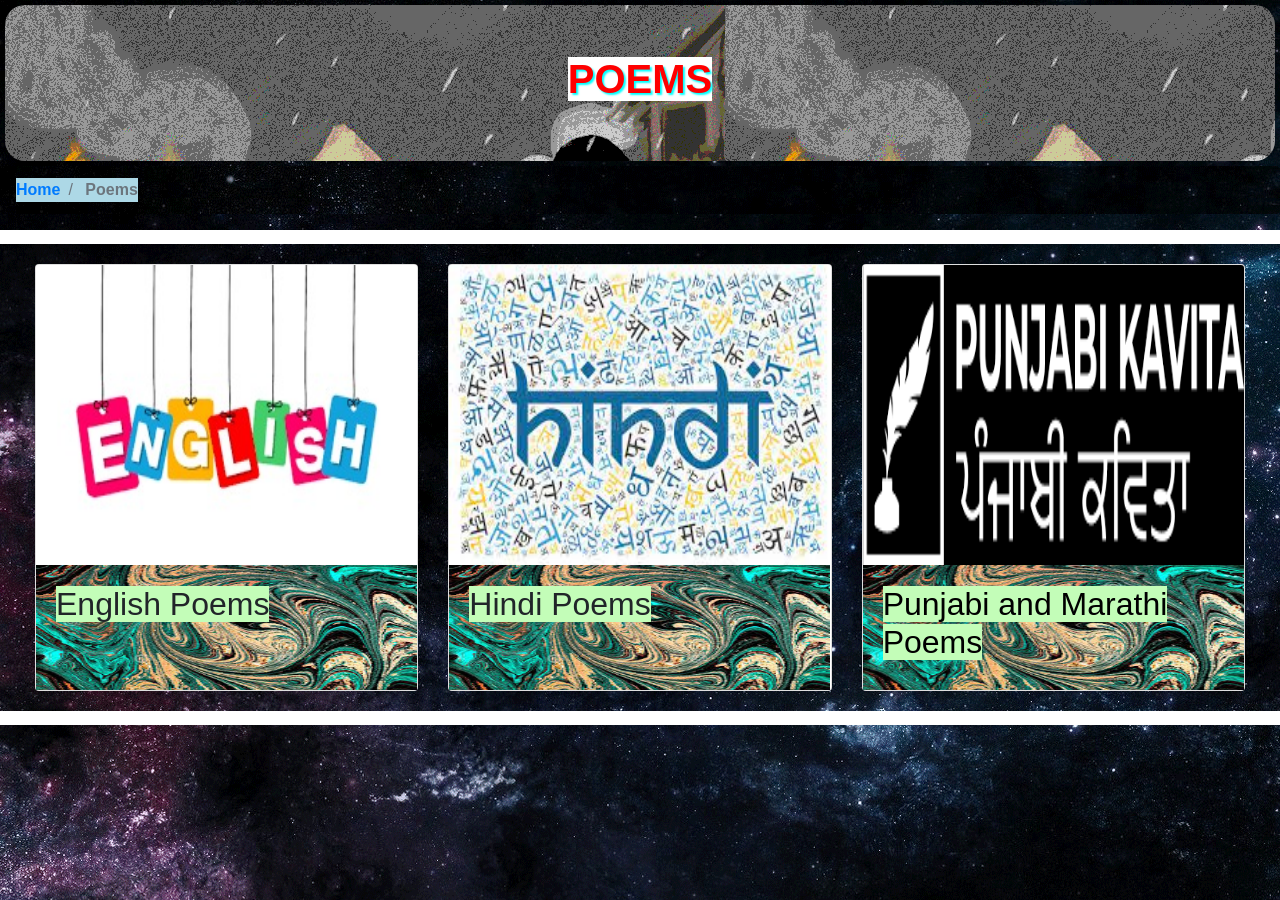
==== poems.html @ d5a0c1a8 "Initial Commit" ====
<!doctype html>
<html lang="en">

<head>
  <!-- Required meta tags -->
  <meta charset="utf-8">
  <meta name="viewport" content="width=device-width, initial-scale=1, shrink-to-fit=no">

  <!-- Bootstrap CSS -->
  <link rel="stylesheet" href="https://cdn.jsdelivr.net/npm/bootstrap@4.3.1/dist/css/bootstrap.min.css"
    integrity="sha384-ggOyR0iXCbMQv3Xipma34MD+dH/1fQ784/j6cY/iJTQUOhcWr7x9JvoRxT2MZw1T" crossorigin="anonymous">

  <!-- <link href="https://cdn.jsdelivr.net/npm/bootstrap@5.2.0-beta1/dist/css/bootstrap.min.css" rel="stylesheet"
    integrity="sha384-0evHe/X+R7YkIZDRvuzKMRqM+OrBnVFBL6DOitfPri4tjfHxaWutUpFmBp4vmVor" crossorigin="anonymous"> -->

  <link rel="Stylesheet" type="text/css" href="poems.css" />

  <title>Poems</title>
</head>

<body style="background-image: url('image/story/3.gif');">
  <div id="heading">
    <h1> <b style="background-color: white;">POEMS</b> </h1>
  </div>

  <nav style="--bs-breadcrumb-divider: '>';" aria-label="breadcrumb">
    <ol class="breadcrumb" style="background-image: url('image/story/3.gif');">
      <li class="breadcrumb-item" style="background-color: lightblue;"> <b> <a href="index.html">Home</a></b></li>
      <li class="breadcrumb-item active" style="background-color: lightblue;" aria-current="page"> <b>Poems</b></li>
    </ol>
  </nav>

  <div style="background-image: url('image/for.gif');background-repeat: no-repeat;background-size: 100% 100%;">
  <hr style="border: 7px solid white;">

  <div class="card-deck" style="margin: 20px;">
    <div class="card">
      <a href="english_poem.html"><img src="image/english poem.jpeg" class="card-img-top" alt="..." height="300px"></a>
      <div class="card-body" >
        <h2 class="card-title"> <span> English Poems</span></h2>
      </div>
    </div>
    <div class="card">
      <a href="/hindi_poem.html"><img src="image/hindi poem.jpeg" class="card-img-top" alt="..." height="300px"></a>
      <div class="card-body">
        <h2 class="card-title"> <span> Hindi Poems</span><h2>
      </div>
    </div>
    <div class="card">
      <a href="/punmarthi.html"><img src="image/images.png" class="card-img-top" alt="..." height="300px"></a>
      <div class="card-body">
        <a href="/punmarthi.html"> <h2 style="color: black;"> <span> Punjabi and Marathi Poems</span></h2></a>
      </div>
    </div>
  </div>
  <hr style="border: 7px solid white;">
</div>



    <!-- Optional JavaScript -->
    <!-- jQuery first, then Popper.js, then Bootstrap JS -->
    <script src="https://code.jquery.com/jquery-3.3.1.slim.min.js"
      integrity="sha384-q8i/X+965DzO0rT7abK41JStQIAqVgRVzpbzo5smXKp4YfRvH+8abtTE1Pi6jizo"
      crossorigin="anonymous"></script>
    <script src="https://cdn.jsdelivr.net/npm/popper.js@1.14.7/dist/umd/popper.min.js"
      integrity="sha384-UO2eT0CpHqdSJQ6hJty5KVphtPhzWj9WO1clHTMGa3JDZwrnQq4sF86dIHNDz0W1"
      crossorigin="anonymous"></script>
    <script src="https://cdn.jsdelivr.net/npm/bootstrap@4.3.1/dist/js/bootstrap.min.js"
      integrity="sha384-JjSmVgyd0p3pXB1rRibZUAYoIIy6OrQ6VrjIEaFf/nJGzIxFDsf4x0xIM+B07jRM"
      crossorigin="anonymous"></script>

    <!-- <script src="https://cdn.jsdelivr.net/npm/bootstrap@5.2.0-beta1/dist/js/bootstrap.bundle.min.js"
      integrity="sha384-pprn3073KE6tl6bjs2QrFaJGz5/SUsLqktiwsUTF55Jfv3qYSDhgCecCxMW52nD2"
      crossorigin="anonymous"></script> -->
</body>

</html>
---- poems.css ----
#heading{
    font-size: 50px;
    font-family: Arial, Helvetica, sans-serif;
    font-style: normal;
    background-image: url('image/story/1.gif');
    color: red;
    padding:50px;
    text-align: center;
    text-shadow: 2px 2px 2px cyan;
    margin: 5px;
    border-radius: 20px;
}
#p-menu
{
    width: 25%;
    float: left;
}
#p-menu a
{
    color: black;
    background-color: yellow;
    font-family: 'Courier New', Courier, monospace;
    font-size: 16px;
    text-align: center;
    border-radius: 10px;
    display: block;
    padding: 10px;
    border: 2px solid skyblue;
    text-decoration: none;
    transition-property: all;
    /*transition-duration: 1s;*/  /* This is not recommended*/
}
#p-menu a:hover
{
    background-color: red;
    font-weight: bold;
    transform: translateX(5px);
    color :aquamarine;
}
#m-menu
{
    width: 25%;
    float: right;
    margin-right: 10px;
}
#m-menu a
{
    color: black;
    background-color :lightskyblue;
    font-family: 'Courier New', Courier, monospace;
    font-size: 16px;
    text-align: center;
    border-radius: 10px;
    display: block;
    padding: 10px;
    border: 2px solid red;
    text-decoration: none;
    transition-property: all;
    /*transition-duration: 1s;*/  /* This is not recommended*/
}
#m-menu a:hover
{
    background-color: red;
    font-weight: bold;
    transform: translateX(5px);
    color :aquamarine;
}
.card-body
{
    background-image: url('image/images.jpg');
    background-repeat: no-repeat;
    background-size: 100% 110%;
}
.card-body span{
    background-color: #C3FDB8;
}
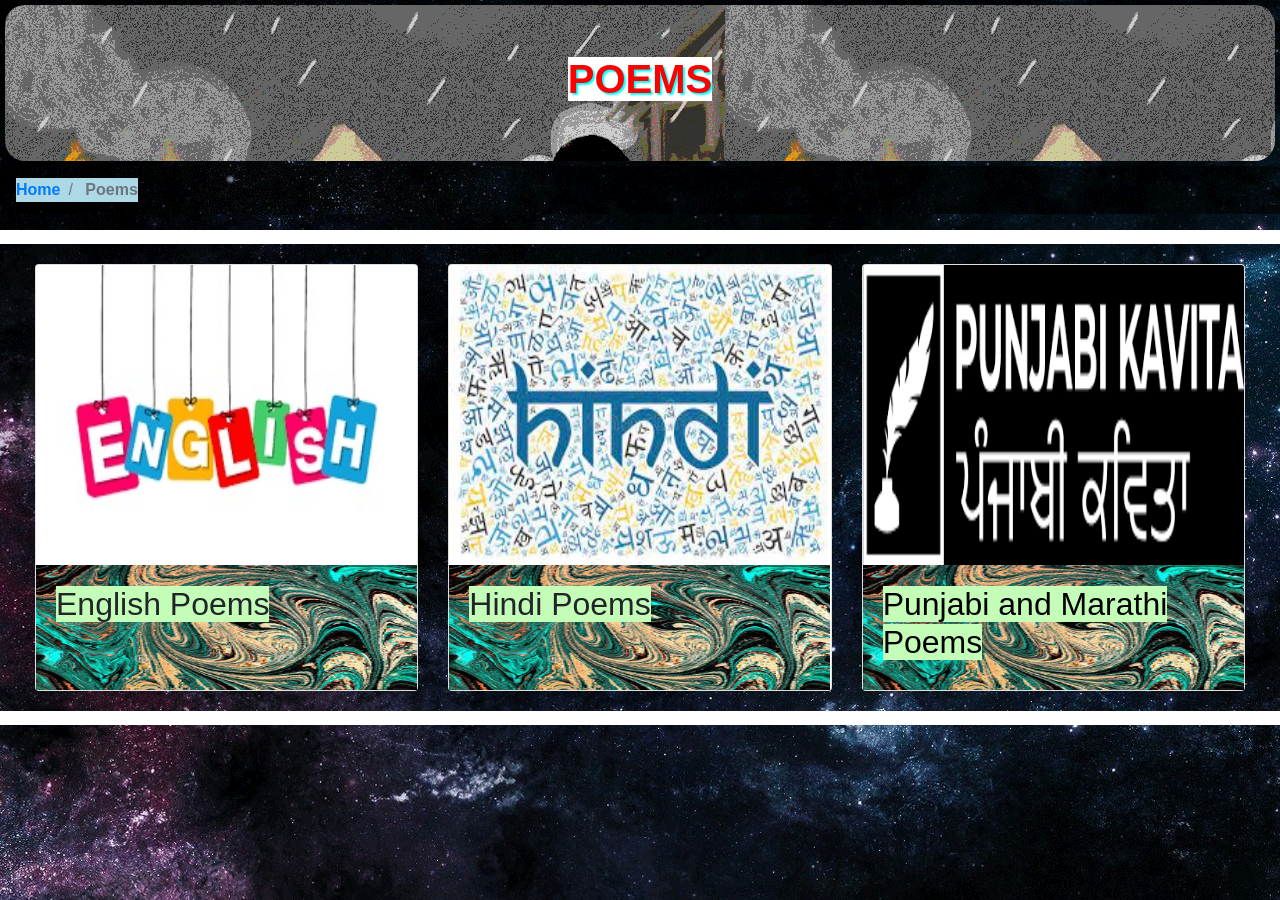
==== commit 3e6051c0: "Update poems.html" ====
--- a/poems.html
+++ b/poems.html
@@ -41,13 +41,13 @@
       </div>
     </div>
     <div class="card">
-      <a href="/hindi_poem.html"><img src="image/hindi poem.jpeg" class="card-img-top" alt="..." height="300px"></a>
+      <a href="hindi_poem.html"><img src="image/hindi poem.jpeg" class="card-img-top" alt="..." height="300px"></a>
       <div class="card-body">
         <h2 class="card-title"> <span> Hindi Poems</span><h2>
       </div>
     </div>
     <div class="card">
-      <a href="/punmarthi.html"><img src="image/images.png" class="card-img-top" alt="..." height="300px"></a>
+      <a href="punmarthi.html"><img src="image/images.png" class="card-img-top" alt="..." height="300px"></a>
       <div class="card-body">
         <a href="/punmarthi.html"> <h2 style="color: black;"> <span> Punjabi and Marathi Poems</span></h2></a>
       </div>
@@ -75,4 +75,4 @@
       crossorigin="anonymous"></script> -->
 </body>
 
-</html>+</html>
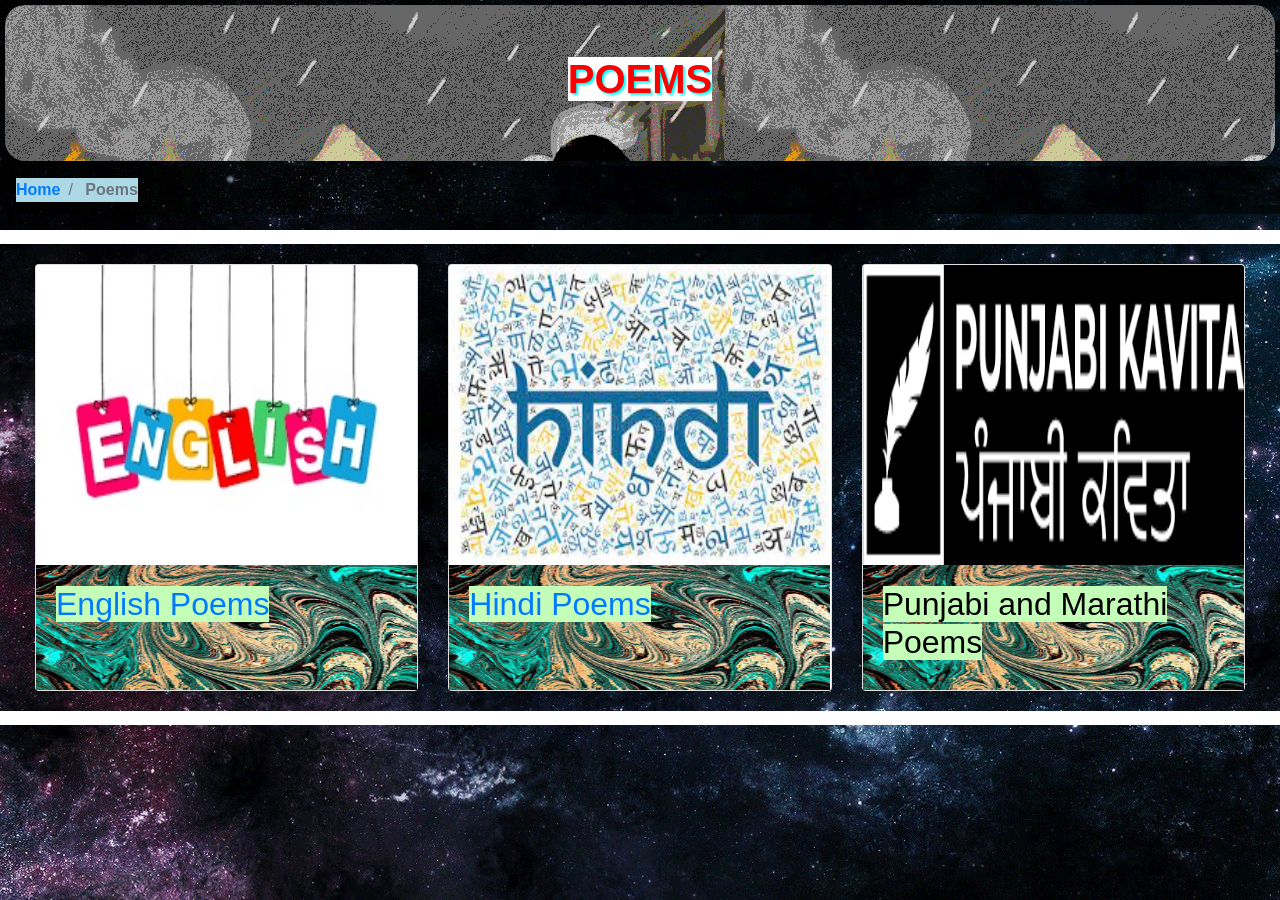
==== commit d9f7ec49: "Update poems.html" ====
--- a/poems.html
+++ b/poems.html
@@ -37,19 +37,19 @@
     <div class="card">
       <a href="english_poem.html"><img src="image/english poem.jpeg" class="card-img-top" alt="..." height="300px"></a>
       <div class="card-body" >
-        <h2 class="card-title"> <span> English Poems</span></h2>
+        <a href="english_poem.html"><h2 class="card-title"> <span> English Poems</span></h2></a>
       </div>
     </div>
     <div class="card">
       <a href="hindi_poem.html"><img src="image/hindi poem.jpeg" class="card-img-top" alt="..." height="300px"></a>
       <div class="card-body">
-        <h2 class="card-title"> <span> Hindi Poems</span><h2>
+        <a href="hindi_poem.html"><h2 class="card-title"> <span> Hindi Poems</span><h2></a>
       </div>
     </div>
     <div class="card">
       <a href="punmarthi.html"><img src="image/images.png" class="card-img-top" alt="..." height="300px"></a>
       <div class="card-body">
-        <a href="/punmarthi.html"> <h2 style="color: black;"> <span> Punjabi and Marathi Poems</span></h2></a>
+        <a href="punmarthi.html"><h2 style="color: black;"> <span> Punjabi and Marathi Poems</span></h2></a>
       </div>
     </div>
   </div>
